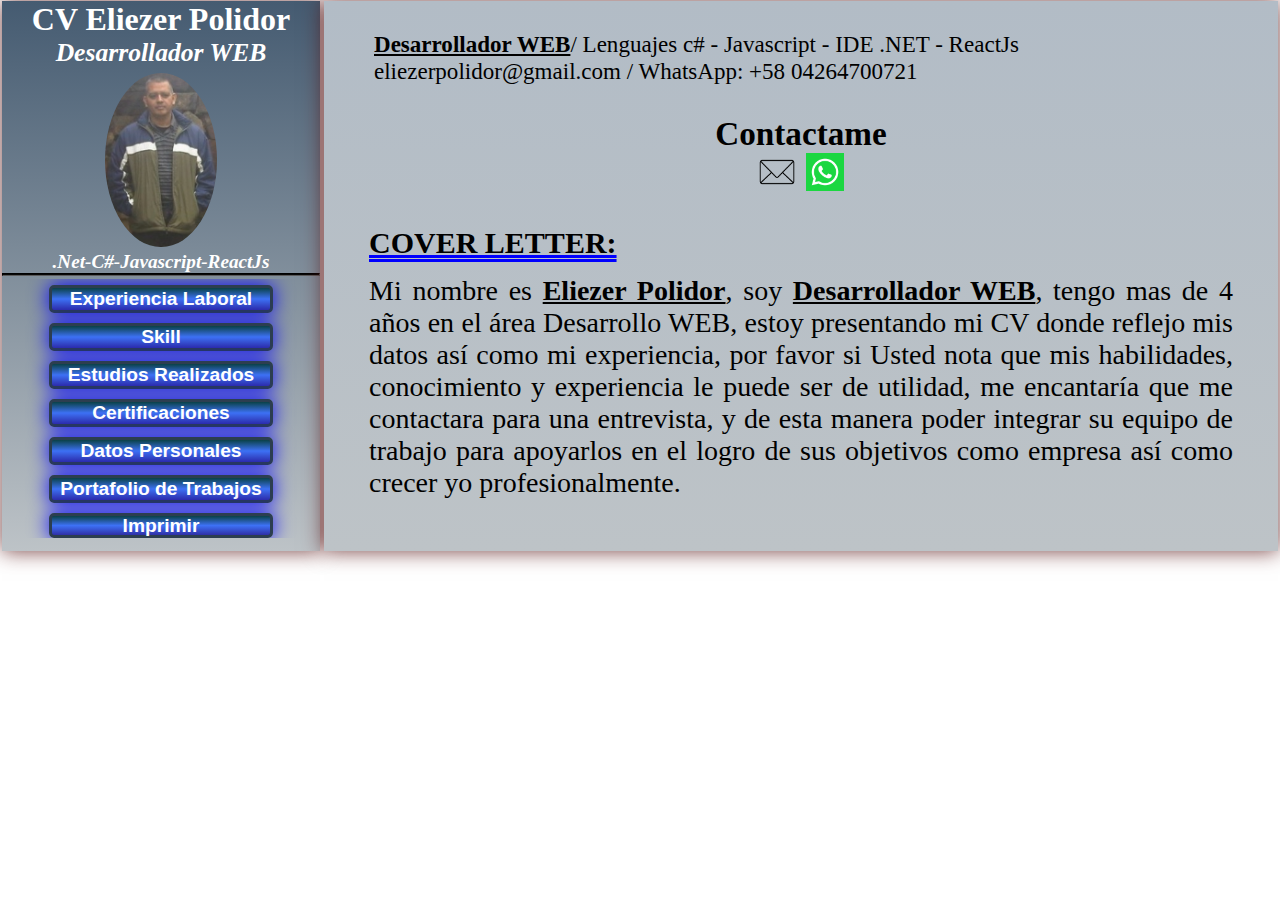
==== CVEliezerP.html @ d56c984d "add all fille repository" ====
<!DOCTYPE html>
<html lang="es">
  <head>
    <meta http-equiv="Content-Type" content="text/html;charset=UTF-8">
    <meta name="vierport" content="width=device-width, initial-scale=1.0">
    <meta name="robots" content="index, follow">
    <meta name="author" content="Eliezer Polidor">
    <meta name="date" content="2024-01-12">
    <meta name="description" content="Cv Eliezer Polidor desarrollador web en el backend y en el frontend">
    <meta name="keywords" content="cv Eliezer Polidor">
    <title>CV Eliezer Polidor</title>
    <link rel="stylesheet" href="css/styles.css">
    <link rel="shortcut icon" href="./img/photEliezer.png" type="image/x-icon"> 
    <script defer src="index.js"></script>
  </head>
  <body>
    <div class="main_menu">
      <div class="bar_nav">
        <div class="cvphoto">
            <h1>CV Eliezer Polidor</h1>
            <strong><h2>Desarrollador WEB</h2></strong>
            <img src="./img/photEliezer.png" alt="Photo Eliezer Polidor" title="Photo Eliezer" class="photoeliezer">
            <h3>.Net-C#-Javascript-ReactJs</h3>
            <hr>
        </div>
        <div id="bar_nav_lin" class="bar_nav_link">
           <nav class="nav_menu">
              <ul class="nav_menu_item btn-group">
                <li class="nav_menu_item_link"><button type="button" class="open-modal" data-open="modal1">
                  <h4>Experiencia Laboral</h4>
                </button><br><br></li>
                <li class="nav_menu_item_link"><button type="button" class="open-modal escritorio escritorio-visible" data-open="modal2">
                  <h4>Skill</h4>
                </button><br><br></li>
                <li class="nav_menu_item_link"><button type="button" class="open-modal escritorio escritorio-visible" data-open="modal3">
                  <h4>Estudios Realizados</h4>
                </button><br><br></li>
                <li class="nav_menu_item_link"><button type="button" class="open-modal escritorio escritorio-visible" data-open="modal4">
                 <h4>Certificaciones</h4>
                </button><br><br></li>
                <li class="nav_menu_item_link"><button type="button" class="open-modal escritorio escritorio-visible" data-open="modal5"><h4>Datos Personales</h4>
                </button><br><br></li>
                <li class="nav_menu_item_link"><button type="button" class="open-modal escritorio escritorio-visible" data-open="modal6"><h4>Portafolio de Trabajos</h4>
                </button><br><br></li>
                <a href="./cvEliezer.pdf" target="_blank" class="open-modal" style="margin: auto;">Imprimir</a>
              </ul>
           </nav> 
          <!--firts option-->
          <div class="modal" id="modal1" data-animation="slideInOutLeft">
            <div class="modal-dialog">
                <header class="modal-header">
                  Experiencia Laboral
                    <button class="close-modal" aria-label="close modal" data-close>
                  ✕  
                    </button>
                </header>
                <section class="modal-content">
                    <p><strong>Presione ✕, ESC, o click fuera de la ventana para cerrarla</strong></p>
                    <hr>
                    <dl>
                      <dt><strong>Empresa: Acord International Perú.</strong></dt>
                      <dd><u>Cargo:</u> Desarrollador Frontend / Backend </dd>
                      <dd>.- <u>Contracto:</u> Honorarios Professional.- <u>Modalidad:</u> Remotly Outsourcing</dd>
                      <dd>.- <u>Actividades Realizadas:</u></dd>
                      <dd>
                        Realizar modificaciones a un Sistema creado en C#, detectar fallas en procedimientos almacenados y corregirlos, esto fue en SQL SERVER, Tecnología utilizada: C#, SQL SERVER, TRANSA-SQL.
                      </dd>
                      <dd>.- <u>Motivo de Retiro:</u></dd>
                      <dd>
                        El contrato finalizó por 1 año y 3 meses. La compañía me llamó nuevamente después de 2 semanas para crear alguna PLANTILLA en HTML/CSS/esto los creó en JAVASCRIPT.
                      </dd>
                      <hr>
                      <dt><strong>Empresa: Agency Consulting Chile.</strong></dt>
                      <dd><u>Cargo:</u> Desarrollador Frontend / Backend </dd>
                      <dd>.- <u>Contracto:</u> Honorarios Professional.- <u>Modalidad:</u> Remotly Outsourcing</dd>
                      <dd>.- <u>Actividades Realizadas:</u></dd>
                      <dd>
                        Agregue el módulo de Orden de Compra al Sistema TPA en la parte Backend, trabaje con c#, Linq y Entity Framework creando un EndPoint y en la parte Frontend agregue la pantalla de interfaz de usuario usando ReactJs y modifique el resto API para realizar la llamada del servicio y consumirlo, usar SOPA para enviar la información, usar Git y GitLab, SourceTree para clonar los repositorios.
                      </dd>
                      <dd>.- <u>Motivo de Retiro:</u></dd>
                      <dd>
                        El contrato finalizó.
                      </dd>
                      <hr>
                      <dt> <strong>Empresa: BANDIT SOLUTIONS, S.L.  Puerto Rico</strong> </dt>
                      <dd> <u>Cargo:</u> Desarrollador .NET C# y SQL Server.</dd>
                      <dd>.- <u>Contracto:</u> Honorarios Professional.- <u>Modalidad:</u> Remotly Outsourcing</dd>
                      <dd>.- <u>Actividades Realizadas:</u></dd>
                      <dd>
                          .- Realizar modificaciones al Sistema de Seguros Azul, trabajar con archivos de extensión ASP.NET, C# cshtml y estuve a cargo de detectar fallas en los procedimientos almacenados y corregirlos. Esto lo hice con la Unidad de Centroamérica; Con la unidad de Colombia me encargué de apoyarlos en el desarrollo de un módulo para realizar pruebas para que este funcione con Selenium y con los archivos fuente de C#. Tecnologías utilizadas: C#, SQL Server, Asp.Net, Jira para reportar actividades asignadas, Git, GitHub, SourceTree y TFS para clonar los repositorios.
                      </dd>
                      <hr>  
                      <dt> <strong>Empresa: ENTREPIDUS.</strong> </dt>
                      <dd><b> <u>Cargo:</u> Desarrollador .NET.</b></dd>
                      <dd>.- <u>Contracto:</u> Honorarios Professional.- <u>Modalidad:</u> Remotly Outsourcing</dd>
                      <dd>.- <u>Actividades Realizadas:</u></dd>
                      <dd>
                        Realizar modificaciones a un sistema desarrollado en Visual Studio. - Tecnologías utilizadas: C#, SQL Server, la biblioteca LINQ y Frameworks: ASP.NET / Pyton / NodeJs.
                      </dd>
                      <hr>
                      <dt> <strong>Empresa: Soluciones Informáticas FAIBAMAR.</strong> </dt>
                      <dd> <u>Cargo:</u> Progamador.</dd>
                      <dd>.- <u>Contracto:</u> Contrato Fijo.- <u>Modalidad:</u> Presencial</dd>
                      <dd>.- <u>Actividades Realizadas:</u></dd>
                      <dd>
                        Realizar mantenimiento en el sistema administrativo en JavaScript. Tecnologías utilizadas: HTML, CSS, JavaScript, ReactJs.
                      </dd>
                    </dl>
                </section>
            </div>
          </div>
          <!--second option-->
          <div class="modal" id="modal2" data-animation="slideInOutLeft">
            <div class="modal-dialog">
                <header class="modal-header">
                  Skill
                    <button class="close-modal" aria-label="close modal" data-close>
                  ✕  
                    </button>
                </header>
                <section class="modal-content">
                  <p><strong>Presione ✕, ESC, o click fuera de la ventana para cerrarla</strong></p>
                  <hr>
                  <article>   
                    <dl>
                      <dt><strong><u>FRONTEND</u> </strong> </dt>
                      <dt>•	HTML.</dt>
                      <dt>•	CSS.</dt>
                      <dt>•	JavaScript.</dt>
                      <dt>•	ReactJS</dt>
                      <dt>•	Librerias Redux / Router </dt>
                    </dl>
                  </article>
                  <hr>
                  <article>
                    <dl>
                      <dt><strong><u>BACKEND</u> </strong> </dt>
                      <dt>•	C# / LINQ / ENTITY FRAMEWORK.</dt>
                      <dt>•	ASP.NET.</dt>
                      <dt>•	NodeJs.</dt>
                      <dt>•	SQL SERVER.</dt>
                      <dt>•	Visual Studio Cod</dt>
                    </dl>
                  </article>
                  <hr>
                  <article>
                    <dl>
                      <dt><strong><u>EXPERENCE WITH</u> </strong> </dt>
                      <dt>•	Git/GitHub / SorceTree.</dt>
                      <dt>•	Slack/Team.</dt>
                      <dt>•	TFS / Azure.</dt>
                      <dt>•	Jira.</dt>
                      <dt>•	Api Rest SOAP/SOAPUI.</dt>
                      <dt>•	Swagger/Postman.</dt>
                      <dt>•	AnyDesck / Forticlien.</dt>
                    </dl>
                  </article>
                </section>
            </div>
          </div>
          <!--third option-->
          <div class="modal" id="modal3" data-animation="slideInOutLeft">
            <div class="modal-dialog">
                <header class="modal-header">
                  NIVEL ACADÉMICO
                    <button class="close-modal" aria-label="close modal" data-close>
                  ✕  
                    </button>
                </header>
                <section class="modal-content">
                    <p><strong>Presione ✕, ESC, o click fuera de la ventana para cerrarla</strong></p>
                    <hr>
                    <article>
                      <dl>
                        <dt><strong>
                          Técnico Superior Universitario en Informática</strong> </dt>
                        <dd><b>.- Año: 1995. / .- Carrera Tecnica Universitaria: 3 años.</b></dd>
                        <dd>.-Instituo Universitario “Rodolfo Loera Arismendi” IUTIRLA - Caracas -Venezuela</dd>
                      </dl>
                    </article>
                </section>
            </div>
          </div>  
          <!--fourth option-->
          <div class="modal" id="modal4" data-animation="slideInOutLeft">
            <div class="modal-dialog">
                <header class="modal-header">
                  Certificaciones
                    <button class="close-modal" aria-label="close modal" data-close>
                  ✕  
                    </button>
                </header>
                <section class="modal-content">
                    <p><strong>Presione ✕, ESC, o click fuera de la ventana para cerrarla</strong></p>
                    <hr>
              <article>
                <dl>
                  <dt>• Responsive Web Design.</dt>
                  <dd>.- freeCodeCamp /.- Developer Certification / 300 Horas / Expedición Abril 2023.</dd>
                  <dd><a target="_blank" href="https://drive.google.com/file/d/1k0QLYlRUeubPlDwO63OHmMgDLS2ywVyX/view?usp=drive_link">.- Ver Certificación</a></dd>
                  <hr>
                  <dt>•	Development Fundamentals web: Full Stack o Front-end.</dt>
                  <dd>.- Linkedin / .- Expedición: 2022.</dd>
                  <dd><a target="_blank" href="https://www.linkedin.com/learning/certificates/2a1757adb7e59501524335f5f260d2f41162d1cf4ed723210e49a3939100fac6?trk=share_certificate">.- Ver Certificación</a></dd>
                  <hr>
                  <dt>•	JavaScript Avanzado.</dt>
                  <dd>.- Linkedin / .- Expedición: 2022.</dd>
                  <dd><a target="_blank" href="https://www.linkedin.com/learning/certificates/2f2d4f1e0e940b34779d053d3e30a231b7eab72c62449e8c91585091260f5856">.- Ver Certification</a></dd>
                  <dl>
                    <hr>
                    <dt>•	JavaScript Esencial.</dt>
                    <dd>.- Linkedin / .- Expedición: 2022.</dd>
                    <dd><a target="_blank" href="https://www.linkedin.com/learning/certificates/85a351f322bab5227c6c344f58dff9cd4c2a43c5eca8cbeb84241fff1863f6e6">.- Ver Certificación</a></dd>
                    <hr>
                    <dt>•	Introducción al Desarrollo WEB I.</dt>
                    <dd>.- Google Activate / .- 40 Horas /.- Expedición: 2022.</dd>
                    <dd><a target="_blank" href="https://drive.google.com/file/d/1e0k9eeInSAzhc-Vizsh9gtj9sD-UiE9y/view?usp=sharing">.- Ver Certification</a></dd>
                    <hr>
                    <dt>•	GitHub para Programadores.</dt>
                    <dd style="font-size:17px;">.- Linkedin / .- Expedición: 2022.</dd>
                    <dd><a target="_blank" href="https://www.linkedin.com/learning/certificates/fecb505e19ced1382bfb0e321dd649bc444dc064258194f5d728e83a8eb1840c?trk=share_certificate">.- Ver  Certificación</a></dd>
                  </dl>
                </dl>
              </dl>
              </article>
                </section>
            </div>
          </div>  
          <!--fifth option-->
          <div class="modal" id="modal5" data-animation="slideInOutLeft">
          <div class="modal-dialog">
                <header class="modal-header">
                  Datos Personales

                    <button class="close-modal" aria-label="close modal" data-close>
                  ✕  
                    </button>
                </header>
                <section class="modal-content">
                    <p><strong>Presione ✕, ESC, o click fuera de la ventana para cerrarla</strong></p>
                    <hr>
                    <ol>
                      <li><b>Nombres:</b> Eliezer Jose</li>
                      <li><b>Apellidos:</b> Polidor Solano</li>
                      <li><b>Cédula:</b> V-6730850</li>
                      <li><b>Nacionalidad:</b>Venezolano</li>
                      <li><b>Pais de Residencia:</b> Venezuela</li>
                      <li><b>Télefono:</b> +58 04264700721(WhatsApp)</li>
                  </ol>
                </section>
            </div>
          </div> 
          <!--six option-->
          <div class="modal" id="modal6" data-animation="slideInOutLeft">
            <div class="modal-dialog">
                  <header class="modal-header">
                    Portafolio de trabajo

                      <button class="close-modal" aria-label="close modal" data-close>
                    ✕  
                      </button>
                  </header>
                  <section class="modal-content">
                      <p><strong>Presione ✕, ESC, o click fuera de la ventana para cerrarla</strong></p>
                      <hr>
                      <dl>
                        <dt><a target="_blank" href="https://github.com/eliezerpolidor/VisualStudioExample.git">.-Visual Studio Example</a></dt>
                        <dd>Usando C#</dd>
                        <hr>
                        <dt><a target="_blank" href="https://github.com/eliezerpolidor/AppAspNetCoreD1.git">.-App Asp Net CoreD1</a></dt>
                        <dd>Usando Asp/C#</dd>
                        <hr>
                        <dt><a target="_blank" href="https://github.com/eliezerpolidor/WebApiAspNetCore.git">.-Web Api Asp Net Core</a></dt>
                        <dd>Usando C#/HTML/CSS/JAVASCRIPT/REACTJS/TSQL</dd>
                        <hr>
                        <dt><a target="_blank" href="https://github.com/eliezerpolidor/VSExamplesCode.git">.-Visual Studio Examples Code</a></dt>
                        <dd>Usando C#/TSQL/CRUD_ENTITY/LINQ/VECTORES</dd>
                        <hr>
                        <dt><a target="_blank" href="https://github.com/eliezerpolidor/System-Invocesing-Customers.git">.-Cliente Facturacón</a></dt>
                        <dd>Usando ReactJs/Redux/Router</dd>
                        <hr>
                        <dt><a target="_blank" href="https://github.com/eliezerpolidor/setState.git">.-Ejercicio setState</a></dt>
                        <dd> Usando ReactJs/Jsx</dd>
                        <hr>
                      </dl>
                      <dl>
                        <dt><a target="_blank" href="https://github.com/eliezerpolidor/excerciseUseState.git">.-Ejercicio usando Hooks</a></dt>
                        <dd>Usando ReactJs/Jsx</dd>
                        <hr>
                        <dt><a target="_blank" href="https://github.com/eliezerpolidor/CourseReactJs.git">.-Curso React/Redux/Router</a></dt>
                        <dd>Desarrollando un Curso Básico/Intermedio usando Redux y Router</dd>
                        <hr>
                        <dt><a target="_blank" href="https://github.com/eliezerpolidor/testwalletweb.git">.-Test wallet web</a></dt>
                        <dd>Usando CSS (Interfaz Gráfica)</dd>
                        <hr>
                        <dt><a target="_blank" href="https://github.com/eliezerpolidor/testwalletapi.git">.-Test wallet web</a></dt>
                        <dd>Usando Javacript Vanilla</dd>
                        <hr>
                        <dt><a target="_blank" href="https://github.com/eliezerpolidor/CommandGuideMarkdown.git">.-Comandos de Markdown explicados de manera sencilla</a></dt>
                        <dd>Guía Básica</dd>
                        <hr>
                        <dt><a target="_blank" href="https://github.com/eliezerpolidor/ChallengeJavaScript.git">.-Problemas JavaScript, diferentes niveles dificultad</a></dt>
                        <dd>Usando JavaScript Vanilla</dd>
      
                      </dl>
                  </section>
              </div>
          </div> 
        </div>
      </div>
      <div class="content">
        <div class="emailwhatsapp">
          <p class="parragraph-above"><b><u>Desarrollador WEB</u></b>/ Lenguajes c# - Javascript - IDE .NET - ReactJs <br>eliezerpolidor@gmail.com / WhatsApp: +58 04264700721 </p>
        </div>  
        <div class="contactame">
          <strong><h5 class="text-above">Contactame</h5></strong>
          <a href="mailto:marianopolidoor@gmail.com" target="_blank" title="Enviar email para marianopolidoor@gmail.com" class="email">
          <!-- <i class="fa-solid fa-envelope"></i> -->
          <img src="./img/email.png" alt="icono emial" class="imgemail">
          </a>
          <a href="https://api.whatsapp.com/send?phone=584242222597" class="whatsap" target="_blank" title="Enviar WhatsApp para Mariano Polidor(+58-04242222597)">
            <!-- <i class="fa-brands fa-whatsapp"></i> -->
            <img src="./img/whatsapp.png" alt="icono WhatsApp" class="imgwhatsApp">
          </a>
          <button class="bars">
            <!-- <i class="fa-solid fa-bars"></i> -->
            <img src="./img/menubars.png" alt="icono bars" class="imgbars">
          </button>
        </div>
        <div class="coverletter bar_nav_link_visible">
          <h5 class="h5">COVER LETTER:</h5>
          <p>Mi nombre es <strong><u>Eliezer Polidor</u></strong>, soy <b><u>Desarrollador WEB</u></b>, tengo mas de 4 años en el área Desarrollo WEB, estoy presentando mi CV donde reflejo mis datos así como mi experiencia, por favor si Usted nota que mis habilidades, conocimiento y experiencia le puede ser de utilidad, me encantaría que me contactara para una entrevista, y de esta manera poder integrar su equipo de trabajo para apoyarlos en el logro de sus objetivos como empresa así como crecer yo profesionalmente.</p>
        </div>
      </div>
    </div>
    <!--javascript-->
    <script>
      const openEls = document.querySelectorAll("[data-open]");
      const closeEls = document.querySelectorAll("[data-close]");
      const isVisible = "is-visible";

      for (const el of openEls) {
          el.addEventListener("click", function() {
              const modalId = this.dataset.open;
              document.getElementById(modalId).classList.add(isVisible);
          });
      }

      for (const el of closeEls) {
          el.addEventListener("click", function() {
              this.parentElement.parentElement.parentElement.classList.remove(isVisible);
          });
      }

      document.addEventListener("click", e => {
          if (e.target == document.querySelector(".modal.is-visible")) {
              document.querySelector(".modal.is-visible").classList.remove(isVisible);
          }
      });

      document.addEventListener("keyup", e => {
          // if we press the ESC
          if (e.key == "Escape" && document.querySelector(".modal.is-visible")) {
              document.querySelector(".modal.is-visible").classList.remove(isVisible);
          }
      });
  </script>
  </body>
</html>
---- css/styles.css ----
*{
    margin: 0;
    padding: 0;
    box-sizing: border-box;
}
.main_menu{
    display: flex;
    
}
.bar_nav{
    display: flex;
    flex-direction: column;
    width: 25%;
    height:550px;
    margin: 1px 2px;
    background: #bdc3c7;  /* fallback for old browsers */
    background: -webkit-linear-gradient(to bottom, #2c3e50, #bdc3c7);  /* Chrome 10-25, Safari 5.1-6 */
    background: linear-gradient(to bottom, #455b71, #bdc3c7); /* W3C, IE 10+/ Edge, Firefox 16+, Chrome 26+, Opera 12+, Safari 7+ */
    box-shadow: 0 0 20px 0 rgba(83, 14, 14, 0.8);
}
.content{
    display: flex;
    flex-direction: column;
    width: 75%;
    height:550px;
    margin: 1px 2px;
    background: #bdc3c7;  /* fallback for old browsers */
    background: -webkit-linear-gradient(to bottom, #91a9c1, #bdc3c7);  /* Chrome 10-25, Safari 5.1-6 */
    background: linear-gradient(to bottom, #b2bcc6, #bdc3c7); /* W3C, IE 10+/ Edge, Firefox 16+, Chrome 26+, Opera 12+, Safari 7+ */
    box-shadow: 0 0 20px 0 rgba(83, 14, 14, 0.8);
}
.cvphoto{
    width: 25;
    height:calc(550-330) ;
    text-align: center;
    margin: 0;
    padding: 0;
}
.bar_nav_link{
    width: 22;
    height: calc(550-220);
    overflow-y:auto;
    margin: 3px;
    font-size: 20px;
}
.photoeliezer {
    border-radius: 50%;
    margin: 5px 0 auto;
    width: 35%;
}
a{
    text-decoration: none;
}
h1,
h2,
h3{
    color: white;
    margin: auto;
    padding: 0;
    width: max-content;
    font-size: 2.5vw;
}
h2{
    font-size: 2vw;
    font-style: italic;
}
h3{
    font-size: 1.5vw;
    font-style: italic;
}
.h5{
    font-size: 30px;
    text-decoration:underline double blue;
    margin-bottom: 15px;
}
hr{
    height: 3px;
    background: #080808;
    border-color: #080808;
}

.nav_menu_item{
    list-style: none;
}

.emailwhatsapp{
    font-size: 1.8vw;
    margin: 30px 50px;
}
.bars{
    display: none;
}
.imgemail,
.imgwhatsApp{
    width: 4%;
}
.imgbars{
    width: 70%;
    background:none;
    border: none;
    padding: 0;
    margin: 0;
    color: white;
    
}
.contactame{
    font-size: 40px;
    text-align: center;
}
.coverletter{
    font-size: 28px;
    text-align: justify;
    margin: 25px 45px;
}
/*******COPY FROM HERE**********/
/* -----RESET RULES––––––––––– */

:root {
    --lightgray: linear-gradient(hsl(186, 76%, 16%), hsl(223, 90%, 60%), hsl(240, 56%, 42%));
    ;
    --blue: steelblue;
    --white: #fff;
    --black: rgba(0, 0, 0, 0.3);
    --bounceEasing: cubic-bezier(0.51, 0.92, 0.24, 1.15);
}

/*optiones of menu*/

/*for create windows modal*/
.btn-group {
    display: flex;
    flex-direction: column;
    width: 90%;
    text-align: center;
    margin: 0.6em auto 0 auto;
    font: 10px/1 sans-serif;
}

.open-modal {
    font-weight: bold;
    font-size: 1.2rem;
    color: var(--white);
    padding: 0;
    margin-bottom: 0;
    border-radius: 5px;
    background: linear-gradient(hsl(186, 76%, 16%), hsl(223, 90%, 60%), hsl(240, 56%, 42%));
    box-shadow: 0 0 20px 0 blue;
    border: #2c3e50 solid;
    width: 80%;
    cursor: pointer;
}

/*------modal------*/
.modal {
    position: fixed;
    top: 0;
    left: 0;
    right: 0;
    bottom: 0;
    display: flex;
    align-items: center;
    justify-content: center;
    padding: 1rem;
    background: var(--black);
    cursor: pointer;
    visibility: hidden;
    opacity: 0;
    transition: all 0.35s ease-in;
}

.modal.is-visible {
    visibility: visible;
    opacity: 1;
}

.modal-dialog {
    position: relative;
    max-width: 900px;
    max-height: 100vh;
    border-radius: 5px;
    background: var(--white);
    overflow: auto;
    cursor: default;
}

.modal-dialog>* {
    padding: 1rem;
}

.modal-header,
.modal-footer {
    background: var(--lightgray);
}

.modal-header {
    display: flex;
    align-items: center;
    justify-content: space-between;
    font-size: 1.5rem;
}

.modal-header .close-modal {
    font-size: 1rem;
}

.modal p+p {
    margin-top: 1rem;
}


.modal-content {
    font-size: 1.2rem;
}

ol {
    padding-left: 1.5rem;
}

.imgin{
    width: 22%;
}

/*FOR MOVIL*/
@media (max-width:1048px){
    .bar_nav_link {
        display: none;
    }
    .bar_nav, hr{
        align-items: center;
        position: absolute;
        left: 0;
        width: 100%;
        box-shadow: none;
    }
    
    .cvphoto{
        width: 80%;
        /* height:calc(550-330); */
        text-align: center;
        margin: 0;
        padding: 0;
    }
    
    hr{
        margin: 5px;
    }
    .contactame{
        font-size: 70px;
        position: absolute;
        top: 170px;
        text-align: right;
        /* right: 20px; */
    }
    .bars, 
    .whatsap,
    .email{
        display:inline; 
        margin-left: 30px;
        font-size: 40px;
        cursor: pointer;
        z-index: 6;
    }
    .coverletter{
        position: absolute;
        top: 540px;
        
        font-size: 40px;
        text-align: justify;
        margin: 0;
        padding: 20px;
        width: 100%;
        height: 100%;
        background: #bdc3c7;  /* fallback for old browsers */
        background: -webkit-linear-gradient(to bottom, #2c3e50, #bdc3c7);  /* Chrome 10-25, Safari 5.1-6 */
        background: linear-gradient(to bottom, #455b71, #bdc3c7); /* W3C, IE 10+/ Edge, Firefox 16+, Chrome 26+, Opera 12+, Safari 7+ */
        overflow-y: auto;
    }
h1,
h2,
h3{
    font-size: 2.5vw;
}
    .h5{
        font-size: 50px;
        text-decoration:underline double white;
        margin-bottom: 20px;
    }
    .bar_nav_link{
        display:inline;
        position: absolute;
        top: 540px;
        left: 2.1%;
        width: 95%;
        height: 160%;
        z-index: 4;
        background: #bdc3c7;  /* fallback for old browsers */
        background: -webkit-linear-gradient(to bottom, #2c3e50, #bdc3c7);  /* Chrome 10-25, Safari 5.1-6 */
        background: linear-gradient(to bottom, #455b71, #bdc3c7); /* W3C, IE 10+/ Edge, Firefox 16+, Chrome 26+, Opera 12+, Safari 7+ */
        box-shadow: 0 0 20px 0 rgba(83, 14, 14, 0.8);
        visibility: hidden;
        opacity: 0;
        }
        .bar_nav_link_visible{
           visibility: visible;
           opacity: 1;
        }
        .btn-group {
            width: 80%;
            font: 20px/1.5 sans-serif;
        }  
        .bar_nav_link{
            font-size: 20px;
        }
        .open-modal {
            font-size: 50px;
            padding: 8px;
            margin-bottom: 2px;
            border-radius: 5px;
            background: linear-gradient(hsl(186, 76%, 16%), hsl(223, 90%, 60%), hsl(240, 56%, 42%));
            box-shadow: 0 0 20px 0 blue;
            border: #2c3e50 solid;
            width: 80%;
            height: 100%;
            cursor: pointer;
        }

        .whatsap {
            color:darkgreen ;
        }
        
        .email {
            color:blue ;
        }
        .imgemail,
        .imgwhatsApp{
            width: 5%;
        }
        /*modal*/
        .open-modal {
            background: linear-gradient(hsl(186, 76%, 16%), hsl(223, 90%, 60%), hsl(240, 56%, 42%));
            box-shadow: 0 0 20px 0 blue;
            border: #2c3e50 solid;
            width: 80%;
            cursor: pointer;
        }

        .modal-dialog {
            position: relative;
            max-width: 900px;
            max-height: 100vh;
            border-radius: 5px;
            background: var(--white);
            overflow: auto;
            cursor: default;
        }
}
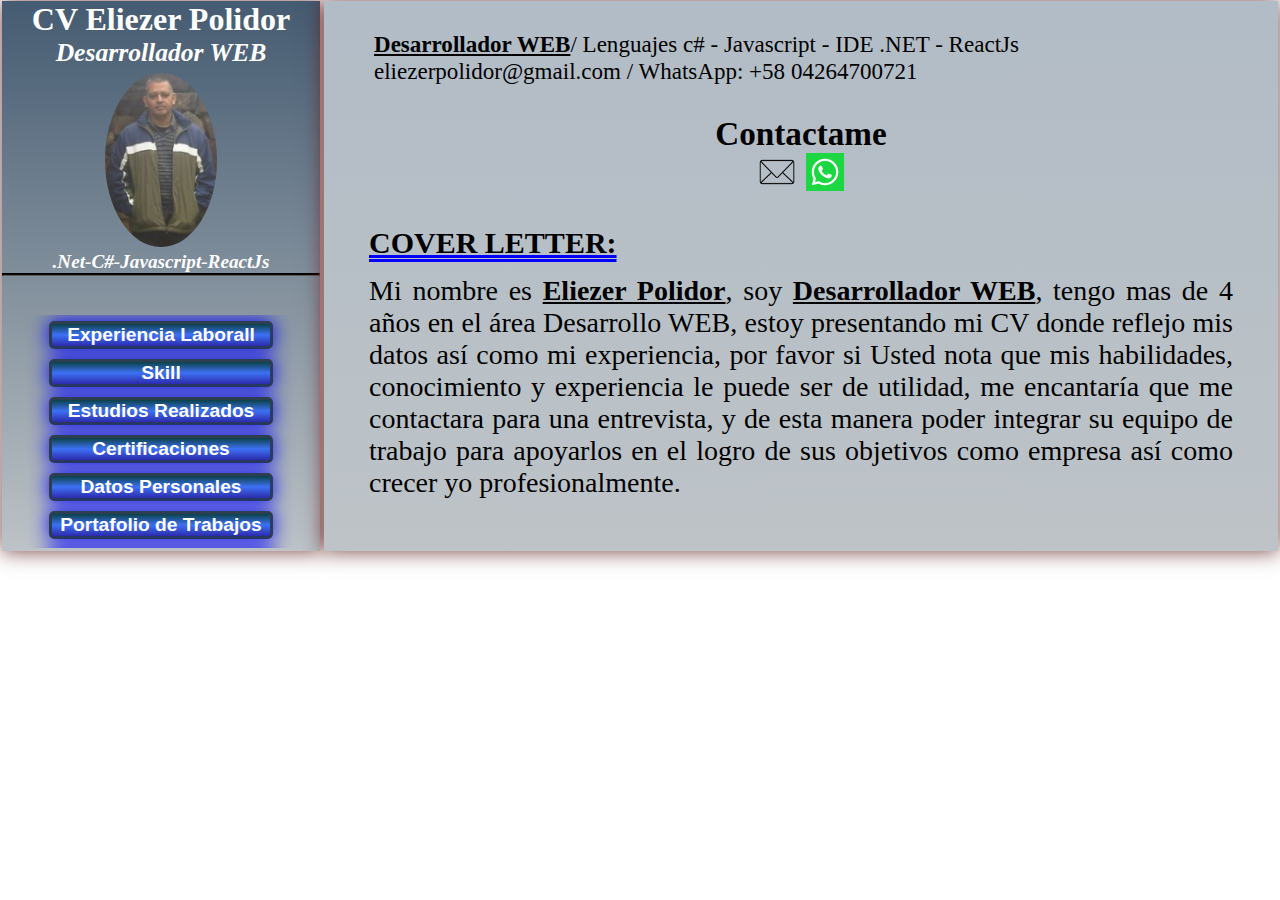
==== commit 6f3db2ef: "ajustes en html y css" ====
--- a/CVEliezerP.html
+++ b/CVEliezerP.html
@@ -22,12 +22,13 @@
             <img src="./img/photEliezer.png" alt="Photo Eliezer Polidor" title="Photo Eliezer" class="photoeliezer">
             <h3>.Net-C#-Javascript-ReactJs</h3>
             <hr>
+            <br><br>
         </div>
         <div id="bar_nav_lin" class="bar_nav_link">
            <nav class="nav_menu">
               <ul class="nav_menu_item btn-group">
                 <li class="nav_menu_item_link"><button type="button" class="open-modal" data-open="modal1">
-                  <h4>Experiencia Laboral</h4>
+                  <h4>Experiencia Laborall</h4>
                 </button><br><br></li>
                 <li class="nav_menu_item_link"><button type="button" class="open-modal escritorio escritorio-visible" data-open="modal2">
                   <h4>Skill</h4>
@@ -57,6 +58,7 @@
                 <section class="modal-content">
                     <p><strong>Presione ✕, ESC, o click fuera de la ventana para cerrarla</strong></p>
                     <hr>
+                    <br><br>
                     <dl>
                       <dt><strong>Empresa: Acord International Perú.</strong></dt>
                       <dd><u>Cargo:</u> Desarrollador Frontend / Backend </dd>
@@ -70,6 +72,7 @@
                         El contrato finalizó por 1 año y 3 meses. La compañía me llamó nuevamente después de 2 semanas para crear alguna PLANTILLA en HTML/CSS/esto los creó en JAVASCRIPT.
                       </dd>
                       <hr>
+                      <br><br>
                       <dt><strong>Empresa: Agency Consulting Chile.</strong></dt>
                       <dd><u>Cargo:</u> Desarrollador Frontend / Backend </dd>
                       <dd>.- <u>Contracto:</u> Honorarios Professional.- <u>Modalidad:</u> Remotly Outsourcing</dd>
@@ -82,6 +85,7 @@
                         El contrato finalizó.
                       </dd>
                       <hr>
+                      <br><br>
                       <dt> <strong>Empresa: BANDIT SOLUTIONS, S.L.  Puerto Rico</strong> </dt>
                       <dd> <u>Cargo:</u> Desarrollador .NET C# y SQL Server.</dd>
                       <dd>.- <u>Contracto:</u> Honorarios Professional.- <u>Modalidad:</u> Remotly Outsourcing</dd>
@@ -90,6 +94,7 @@
                           .- Realizar modificaciones al Sistema de Seguros Azul, trabajar con archivos de extensión ASP.NET, C# cshtml y estuve a cargo de detectar fallas en los procedimientos almacenados y corregirlos. Esto lo hice con la Unidad de Centroamérica; Con la unidad de Colombia me encargué de apoyarlos en el desarrollo de un módulo para realizar pruebas para que este funcione con Selenium y con los archivos fuente de C#. Tecnologías utilizadas: C#, SQL Server, Asp.Net, Jira para reportar actividades asignadas, Git, GitHub, SourceTree y TFS para clonar los repositorios.
                       </dd>
                       <hr>  
+                      <br><br>
                       <dt> <strong>Empresa: ENTREPIDUS.</strong> </dt>
                       <dd><b> <u>Cargo:</u> Desarrollador .NET.</b></dd>
                       <dd>.- <u>Contracto:</u> Honorarios Professional.- <u>Modalidad:</u> Remotly Outsourcing</dd>
@@ -98,6 +103,7 @@
                         Realizar modificaciones a un sistema desarrollado en Visual Studio. - Tecnologías utilizadas: C#, SQL Server, la biblioteca LINQ y Frameworks: ASP.NET / Pyton / NodeJs.
                       </dd>
                       <hr>
+                      <br><br>
                       <dt> <strong>Empresa: Soluciones Informáticas FAIBAMAR.</strong> </dt>
                       <dd> <u>Cargo:</u> Progamador.</dd>
                       <dd>.- <u>Contracto:</u> Contrato Fijo.- <u>Modalidad:</u> Presencial</dd>
@@ -121,6 +127,7 @@
                 <section class="modal-content">
                   <p><strong>Presione ✕, ESC, o click fuera de la ventana para cerrarla</strong></p>
                   <hr>
+                  <br><br>
                   <article>   
                     <dl>
                       <dt><strong><u>FRONTEND</u> </strong> </dt>
@@ -132,6 +139,7 @@
                     </dl>
                   </article>
                   <hr>
+                  <br><br>
                   <article>
                     <dl>
                       <dt><strong><u>BACKEND</u> </strong> </dt>
@@ -143,6 +151,7 @@
                     </dl>
                   </article>
                   <hr>
+                  <br><br>
                   <article>
                     <dl>
                       <dt><strong><u>EXPERENCE WITH</u> </strong> </dt>
@@ -170,11 +179,12 @@
                 <section class="modal-content">
                     <p><strong>Presione ✕, ESC, o click fuera de la ventana para cerrarla</strong></p>
                     <hr>
+                    <br><br>
                     <article>
                       <dl>
                         <dt><strong>
                           Técnico Superior Universitario en Informática</strong> </dt>
-                        <dd><b>.- Año: 1995. / .- Carrera Tecnica Universitaria: 3 años.</b></dd>
+                        <dd><b>.- Carrera Tecnica Universitaria: 3 años.</b></dd>
                         <dd>.-Instituo Universitario “Rodolfo Loera Arismendi” IUTIRLA - Caracas -Venezuela</dd>
                       </dl>
                     </article>
@@ -192,30 +202,30 @@
                 </header>
                 <section class="modal-content">
                     <p><strong>Presione ✕, ESC, o click fuera de la ventana para cerrarla</strong></p>
-                    <hr>
+                    <hr><br><br>
               <article>
                 <dl>
                   <dt>• Responsive Web Design.</dt>
                   <dd>.- freeCodeCamp /.- Developer Certification / 300 Horas / Expedición Abril 2023.</dd>
                   <dd><a target="_blank" href="https://drive.google.com/file/d/1k0QLYlRUeubPlDwO63OHmMgDLS2ywVyX/view?usp=drive_link">.- Ver Certificación</a></dd>
-                  <hr>
+                  <hr><br><br>
                   <dt>•	Development Fundamentals web: Full Stack o Front-end.</dt>
                   <dd>.- Linkedin / .- Expedición: 2022.</dd>
                   <dd><a target="_blank" href="https://www.linkedin.com/learning/certificates/2a1757adb7e59501524335f5f260d2f41162d1cf4ed723210e49a3939100fac6?trk=share_certificate">.- Ver Certificación</a></dd>
-                  <hr>
+                  <hr><br><br>
                   <dt>•	JavaScript Avanzado.</dt>
                   <dd>.- Linkedin / .- Expedición: 2022.</dd>
                   <dd><a target="_blank" href="https://www.linkedin.com/learning/certificates/2f2d4f1e0e940b34779d053d3e30a231b7eab72c62449e8c91585091260f5856">.- Ver Certification</a></dd>
                   <dl>
-                    <hr>
+                    <hr><br><br>
                     <dt>•	JavaScript Esencial.</dt>
                     <dd>.- Linkedin / .- Expedición: 2022.</dd>
                     <dd><a target="_blank" href="https://www.linkedin.com/learning/certificates/85a351f322bab5227c6c344f58dff9cd4c2a43c5eca8cbeb84241fff1863f6e6">.- Ver Certificación</a></dd>
-                    <hr>
+                    <hr><br><br>
                     <dt>•	Introducción al Desarrollo WEB I.</dt>
                     <dd>.- Google Activate / .- 40 Horas /.- Expedición: 2022.</dd>
                     <dd><a target="_blank" href="https://drive.google.com/file/d/1e0k9eeInSAzhc-Vizsh9gtj9sD-UiE9y/view?usp=sharing">.- Ver Certification</a></dd>
-                    <hr>
+                    <hr><br>
                     <dt>•	GitHub para Programadores.</dt>
                     <dd style="font-size:17px;">.- Linkedin / .- Expedición: 2022.</dd>
                     <dd><a target="_blank" href="https://www.linkedin.com/learning/certificates/fecb505e19ced1382bfb0e321dd649bc444dc064258194f5d728e83a8eb1840c?trk=share_certificate">.- Ver  Certificación</a></dd>
@@ -238,7 +248,7 @@
                 </header>
                 <section class="modal-content">
                     <p><strong>Presione ✕, ESC, o click fuera de la ventana para cerrarla</strong></p>
-                    <hr>
+                    <hr><br><br>
                     <ol>
                       <li><b>Nombres:</b> Eliezer Jose</li>
                       <li><b>Apellidos:</b> Polidor Solano</li>
@@ -262,43 +272,43 @@
                   </header>
                   <section class="modal-content">
                       <p><strong>Presione ✕, ESC, o click fuera de la ventana para cerrarla</strong></p>
-                      <hr>
+                      <hr><br><br>
                       <dl>
                         <dt><a target="_blank" href="https://github.com/eliezerpolidor/VisualStudioExample.git">.-Visual Studio Example</a></dt>
                         <dd>Usando C#</dd>
-                        <hr>
+                        <hr><br><br>
                         <dt><a target="_blank" href="https://github.com/eliezerpolidor/AppAspNetCoreD1.git">.-App Asp Net CoreD1</a></dt>
                         <dd>Usando Asp/C#</dd>
-                        <hr>
+                        <hr><br><br>
                         <dt><a target="_blank" href="https://github.com/eliezerpolidor/WebApiAspNetCore.git">.-Web Api Asp Net Core</a></dt>
                         <dd>Usando C#/HTML/CSS/JAVASCRIPT/REACTJS/TSQL</dd>
-                        <hr>
+                        <hr><br><br>
                         <dt><a target="_blank" href="https://github.com/eliezerpolidor/VSExamplesCode.git">.-Visual Studio Examples Code</a></dt>
                         <dd>Usando C#/TSQL/CRUD_ENTITY/LINQ/VECTORES</dd>
-                        <hr>
+                        <hr><br><br>
                         <dt><a target="_blank" href="https://github.com/eliezerpolidor/System-Invocesing-Customers.git">.-Cliente Facturacón</a></dt>
                         <dd>Usando ReactJs/Redux/Router</dd>
-                        <hr>
+                        <hr><br><br>
                         <dt><a target="_blank" href="https://github.com/eliezerpolidor/setState.git">.-Ejercicio setState</a></dt>
                         <dd> Usando ReactJs/Jsx</dd>
-                        <hr>
+                        <hr><br><br>
                       </dl>
                       <dl>
                         <dt><a target="_blank" href="https://github.com/eliezerpolidor/excerciseUseState.git">.-Ejercicio usando Hooks</a></dt>
                         <dd>Usando ReactJs/Jsx</dd>
-                        <hr>
+                        <hr><br><br>
                         <dt><a target="_blank" href="https://github.com/eliezerpolidor/CourseReactJs.git">.-Curso React/Redux/Router</a></dt>
                         <dd>Desarrollando un Curso Básico/Intermedio usando Redux y Router</dd>
-                        <hr>
+                        <hr><br><br>
                         <dt><a target="_blank" href="https://github.com/eliezerpolidor/testwalletweb.git">.-Test wallet web</a></dt>
                         <dd>Usando CSS (Interfaz Gráfica)</dd>
-                        <hr>
+                        <hr><br><br>
                         <dt><a target="_blank" href="https://github.com/eliezerpolidor/testwalletapi.git">.-Test wallet web</a></dt>
                         <dd>Usando Javacript Vanilla</dd>
-                        <hr>
+                        <hr><br><br>
                         <dt><a target="_blank" href="https://github.com/eliezerpolidor/CommandGuideMarkdown.git">.-Comandos de Markdown explicados de manera sencilla</a></dt>
                         <dd>Guía Básica</dd>
-                        <hr>
+                        <hr><br><br>
                         <dt><a target="_blank" href="https://github.com/eliezerpolidor/ChallengeJavaScript.git">.-Problemas JavaScript, diferentes niveles dificultad</a></dt>
                         <dd>Usando JavaScript Vanilla</dd>
       
@@ -314,11 +324,11 @@
         </div>  
         <div class="contactame">
           <strong><h5 class="text-above">Contactame</h5></strong>
-          <a href="mailto:marianopolidoor@gmail.com" target="_blank" title="Enviar email para marianopolidoor@gmail.com" class="email">
+          <a href="mailto:eliezerpolidor@gmail.com" target="_blank" title="Enviar email para eliezerpolidor@gmail.com" class="email">
           <!-- <i class="fa-solid fa-envelope"></i> -->
           <img src="./img/email.png" alt="icono emial" class="imgemail">
           </a>
-          <a href="https://api.whatsapp.com/send?phone=584242222597" class="whatsap" target="_blank" title="Enviar WhatsApp para Mariano Polidor(+58-04242222597)">
+          <a href="https://api.whatsapp.com/send?phone=584264700721" class="whatsap" target="_blank" title="Enviar WhatsApp para Eliezer Polidor(+58-04264700721)">
             <!-- <i class="fa-brands fa-whatsapp"></i> -->
             <img src="./img/whatsapp.png" alt="icono WhatsApp" class="imgwhatsApp">
           </a>
--- a/css/styles.css
+++ b/css/styles.css
@@ -242,7 +242,10 @@
     }
     
     hr{
-        margin: 5px;
+        height: 2px;
+        background-color:#888989 ;
+        border-color: #888989;
+        /* padding: 1px 0; */
     }
     .contactame{
         font-size: 70px;
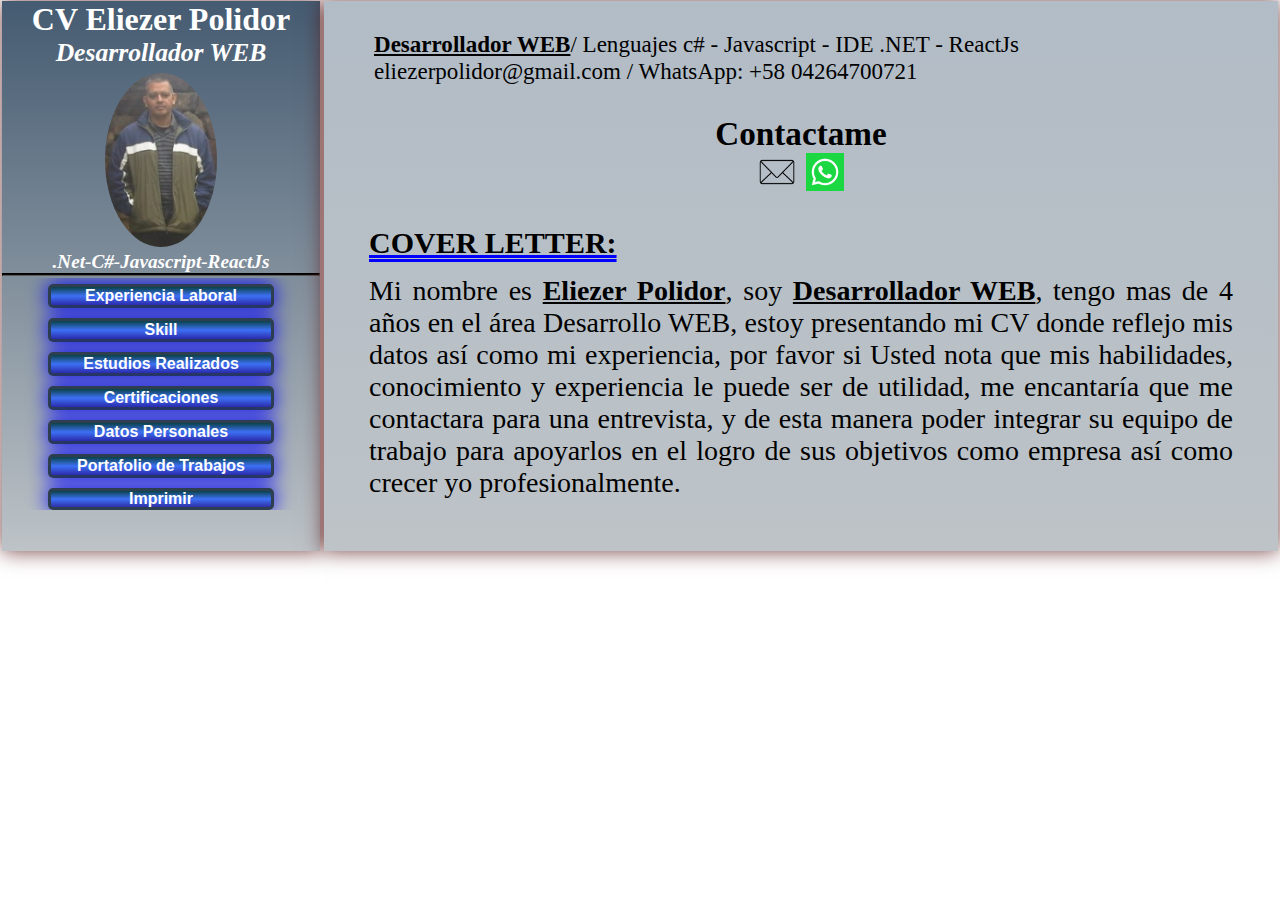
==== commit 65aa400b: "ajustes en html y css" ====
--- a/CVEliezerP.html
+++ b/CVEliezerP.html
@@ -21,14 +21,15 @@
             <strong><h2>Desarrollador WEB</h2></strong>
             <img src="./img/photEliezer.png" alt="Photo Eliezer Polidor" title="Photo Eliezer" class="photoeliezer">
             <h3>.Net-C#-Javascript-ReactJs</h3>
-            <hr>
-            <br><br>
+            <hr>            
         </div>
         <div id="bar_nav_lin" class="bar_nav_link">
            <nav class="nav_menu">
               <ul class="nav_menu_item btn-group">
                 <li class="nav_menu_item_link"><button type="button" class="open-modal" data-open="modal1">
-                  <h4>Experiencia Laborall</h4>
+                  <h4>Experiencia Laboral
+
+                  </h4>
                 </button><br><br></li>
                 <li class="nav_menu_item_link"><button type="button" class="open-modal escritorio escritorio-visible" data-open="modal2">
                   <h4>Skill</h4>
--- a/css/styles.css
+++ b/css/styles.css
@@ -40,7 +40,7 @@
     width: 22;
     height: calc(550-220);
     overflow-y:auto;
-    margin: 3px;
+    margin: 2px;
     font-size: 20px;
 }
 .photoeliezer {
@@ -138,7 +138,7 @@
 
 .open-modal {
     font-weight: bold;
-    font-size: 1.2rem;
+    font-size: 1rem;
     color: var(--white);
     padding: 0;
     margin-bottom: 0;
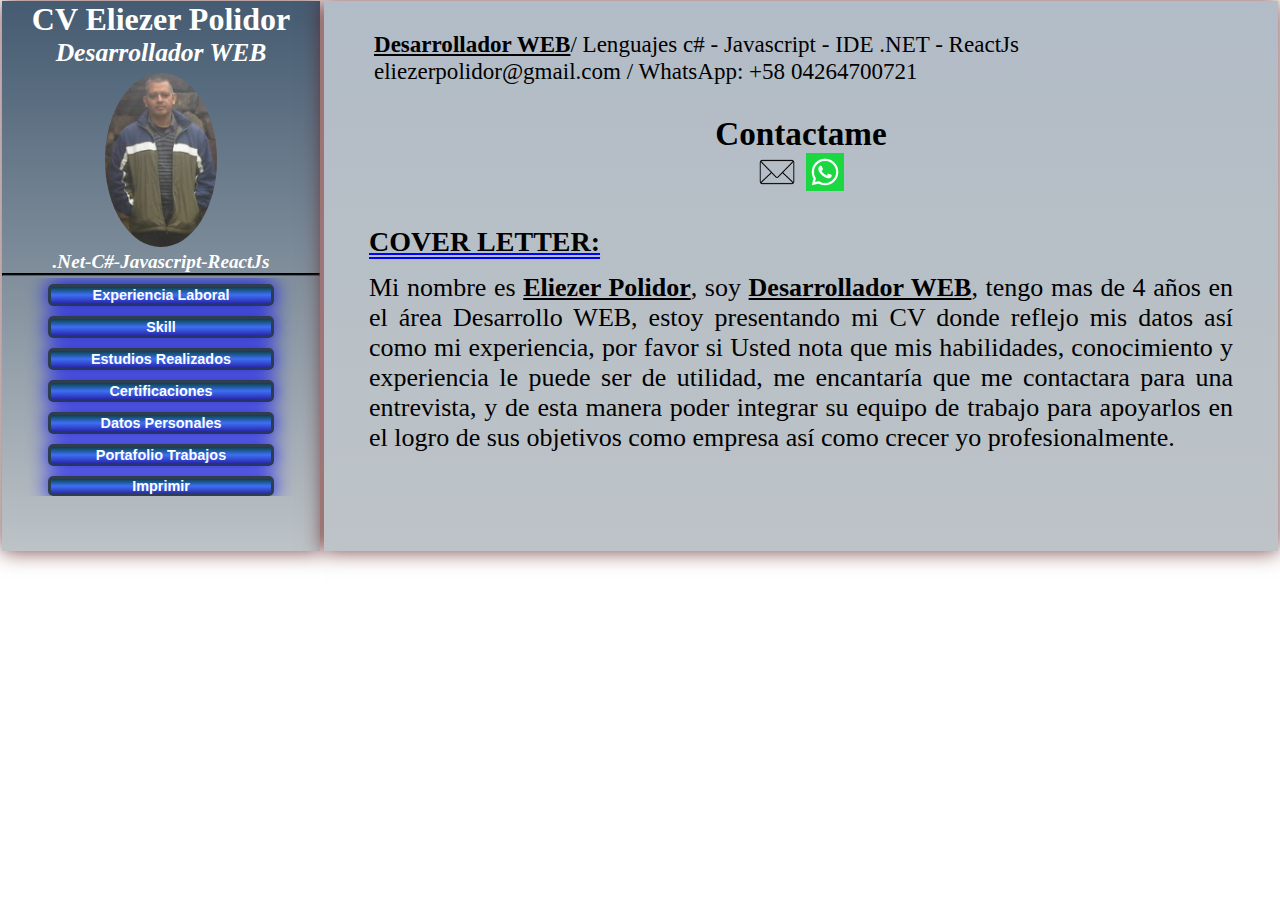
==== commit 1a868780: "ajuste en html y css" ====
--- a/CVEliezerP.html
+++ b/CVEliezerP.html
@@ -42,7 +42,7 @@
                 </button><br><br></li>
                 <li class="nav_menu_item_link"><button type="button" class="open-modal escritorio escritorio-visible" data-open="modal5"><h4>Datos Personales</h4>
                 </button><br><br></li>
-                <li class="nav_menu_item_link"><button type="button" class="open-modal escritorio escritorio-visible" data-open="modal6"><h4>Portafolio de Trabajos</h4>
+                <li class="nav_menu_item_link"><button type="button" class="open-modal escritorio escritorio-visible" data-open="modal6"><h4>Portafolio Trabajos</h4>
                 </button><br><br></li>
                 <a href="./cvEliezer.pdf" target="_blank" class="open-modal" style="margin: auto;">Imprimir</a>
               </ul>
--- a/css/styles.css
+++ b/css/styles.css
@@ -69,7 +69,7 @@
     font-style: italic;
 }
 .h5{
-    font-size: 30px;
+    font-size: 28px;
     text-decoration:underline double blue;
     margin-bottom: 15px;
 }
@@ -108,7 +108,7 @@
     text-align: center;
 }
 .coverletter{
-    font-size: 28px;
+    font-size: 26px;
     text-align: justify;
     margin: 25px 45px;
 }
@@ -138,7 +138,7 @@
 
 .open-modal {
     font-weight: bold;
-    font-size: 1rem;
+    font-size: 0.9rem;
     color: var(--white);
     padding: 0;
     margin-bottom: 0;
